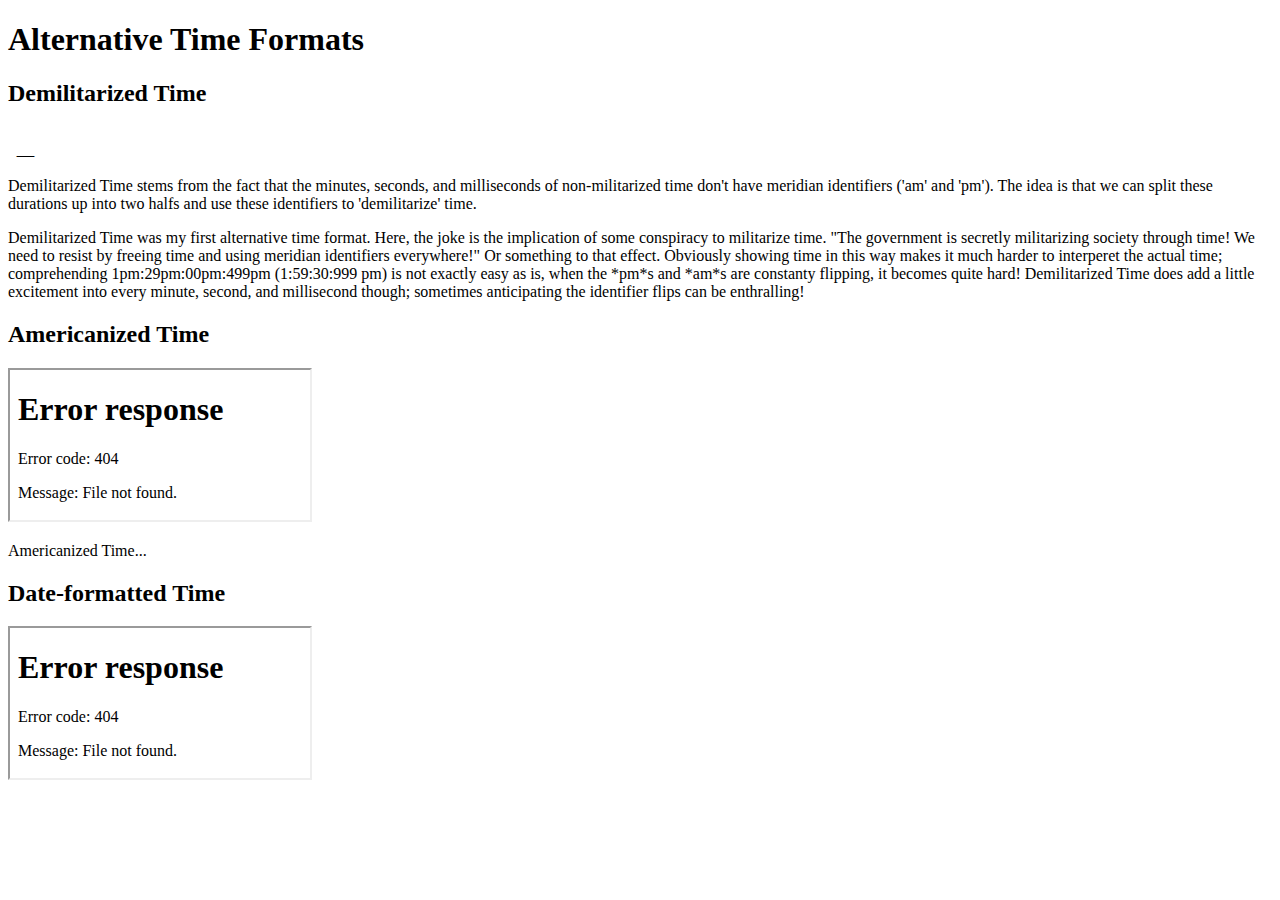
==== index.html @ 9298c14f "Day 1" ====
<!DOCTYPE html>
<html lang="en">
<head>
    <meta charset="UTF-8">
    <meta name="viewport" content="width=device-width, initial-scale=1.0">

    <title>Alternative Time Formats</title>

    <link rel="stylesheet" type="text/css" href="styles.css">
    <script src="script.js"></script>
</head>
<body>
<main>
    <h1>Alternative Time Formats</h1>

    <article>
        <h2>Demilitarized Time</h2>
        <iframe id="demilitarized-time" src="times/demilitarized_time.html" frameborder="0" width="230" height="30"></iframe>
        <p>
            Demilitarized Time stems from the fact that the minutes, seconds,
            and milliseconds of non-militarized time don't have meridian identifiers 
            ('am' and 'pm'). The idea is that we can split these durations up into
            two halfs and use these identifiers to 'demilitarize' time. 
        </p>
        <p>
            Demilitarized Time was my first alternative time format. Here, the 
            joke is the implication of some conspiracy to militarize time. "The
            government is secretly militarizing society through time! We need to 
            resist by freeing time and using meridian identifiers everywhere!" 
            Or something to that effect. Obviously showing time in this way makes
            it much harder to interperet the actual time; comprehending 
            1pm:29pm:00pm:499pm (1:59:30:999 pm) is not exactly easy as is, 
            when the *pm*s and *am*s are constanty flipping, it becomes quite 
            hard! Demilitarized Time does add a little excitement into every 
            minute, second, and millisecond though; sometimes anticipating the 
            identifier flips can be enthralling!
        </p>
    </article>

    <article>
        <h2>Americanized Time</h2>
        <iframe id="americanized-time" src="times/americanized_time.html"></iframe>
        <p>
            Americanized Time...
        </p>
    </article>

    <article>
        <h2>Date-formatted Time</h2>
        <iframe id="date-formatted-time" src="times/date-formatted_time.html"></iframe>
    </article>
<main>
</body>
</html>
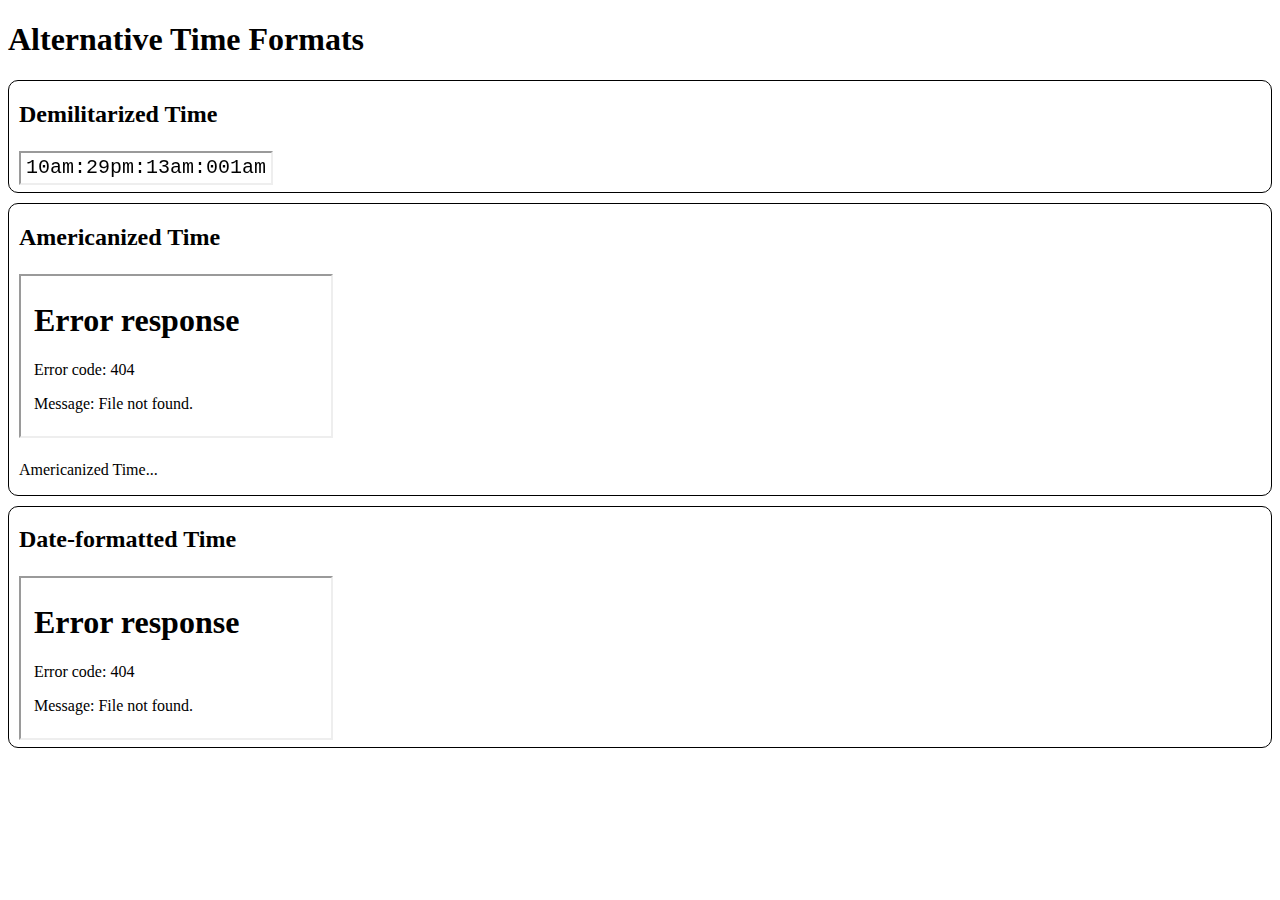
==== commit e93b9d1e: "demilitarized time + minor tweaks" ====
--- a/index.html
+++ b/index.html
@@ -5,6 +5,7 @@
     <meta name="viewport" content="width=device-width, initial-scale=1.0">
 
     <title>Alternative Time Formats</title>
+	<link rel="shortcut icon" type="image/png" href="favicon.png">
 
     <link rel="stylesheet" type="text/css" href="styles.css">
     <script src="script.js"></script>
@@ -13,9 +14,19 @@
 <main>
     <h1>Alternative Time Formats</h1>
 
+    <!--
+        TODO:
+        - Get flex working?
+        - Setup other time formats
+        - Decide whether to go the <details> route
+    -->
+
     <article>
-        <h2>Demilitarized Time</h2>
-        <iframe id="demilitarized-time" src="times/demilitarized_time.html" frameborder="0" width="230" height="30"></iframe>
+        <details>
+        <summary>
+            <h2>Demilitarized Time</h2>
+            <iframe id="demilitarized-time" src="times/demilitarized_time.html" height="20" width="240" scrolling="no"></iframe>
+        </summary>
         <p>
             Demilitarized Time stems from the fact that the minutes, seconds,
             and milliseconds of non-militarized time don't have meridian identifiers 
@@ -35,6 +46,7 @@
             minute, second, and millisecond though; sometimes anticipating the 
             identifier flips can be enthralling!
         </p>
+        </details>
     </article>
 
     <article>
--- a/styles.css
+++ b/styles.css
@@ -0,0 +1,48 @@
+/* Light/Dark Mode */
+@media (prefers-color-scheme: light) {
+	* {
+        color: black;
+        background-color: white;
+    }
+}
+@media (prefers-color-scheme: dark) {
+    * {
+        color: white;
+        background-color: black;
+    }
+}
+
+.time-canvas {
+    font: 20px 'Courier New', Courier, monospace;
+}
+
+.widget-body {
+    margin: 0;
+}
+
+iframe {
+    padding: 5px;
+    margin: 3px 0;
+}
+
+article {
+    border: 1px solid;
+    border-radius: 10px;
+
+    padding: 0 10px;
+    margin: 10px 0;
+}
+
+summary {
+    display: block;
+}
+
+/* body {
+    display: flex;
+    flex-flow: row wrap;
+}
+
+body>* {
+    flex: 0 1 auto;
+    display: inline;
+} */
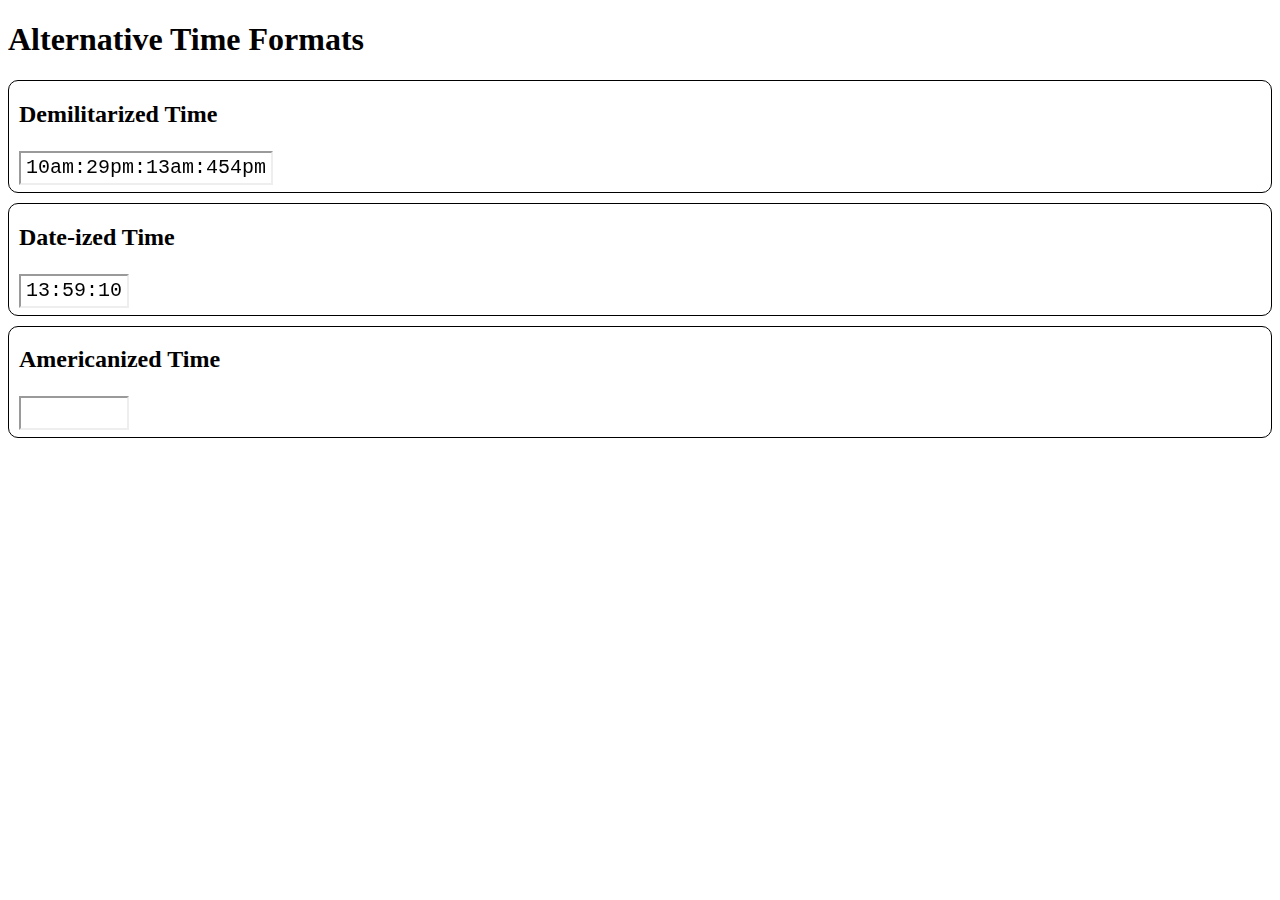
==== commit 0cf19938: "Added other time formats" ====
--- a/index.html
+++ b/index.html
@@ -17,12 +17,10 @@
     <!--
         TODO:
         - Get flex working?
-        - Setup other time formats
-        - Decide whether to go the <details> route
+        - Countdown time
     -->
 
-    <article>
-        <details>
+    <article><details>
         <summary>
             <h2>Demilitarized Time</h2>
             <iframe id="demilitarized-time" src="times/demilitarized_time.html" height="20" width="240" scrolling="no"></iframe>
@@ -46,21 +44,28 @@
             minute, second, and millisecond though; sometimes anticipating the 
             identifier flips can be enthralling!
         </p>
-        </details>
-    </article>
+    </details></article>
 
-    <article>
-        <h2>Americanized Time</h2>
-        <iframe id="americanized-time" src="times/americanized_time.html"></iframe>
+    <article><details>
+        <summary>
+            <h2>Date-ized Time</h2>
+            <iframe id="date-ized-time" src="times/date-ized_time.html" height="20" width="96" scrolling="no"></iframe>
+        </summary>
+        <p>
+            Date-ized Time...
+        </p>
+    </details></article>
+
+    <article><details>
+        <summary>
+            <h2>Americanized Time</h2>
+            <iframe id="americanized-time" src="times/americanized_time.html" height="20" width="96" scrolling="no"></iframe>
+        </summary>
         <p>
             Americanized Time...
         </p>
-    </article>
-
-    <article>
-        <h2>Date-formatted Time</h2>
-        <iframe id="date-formatted-time" src="times/date-formatted_time.html"></iframe>
-    </article>
+    </details></article>
 <main>
+<script src="script.js"></script>
 </body>
 </html>
